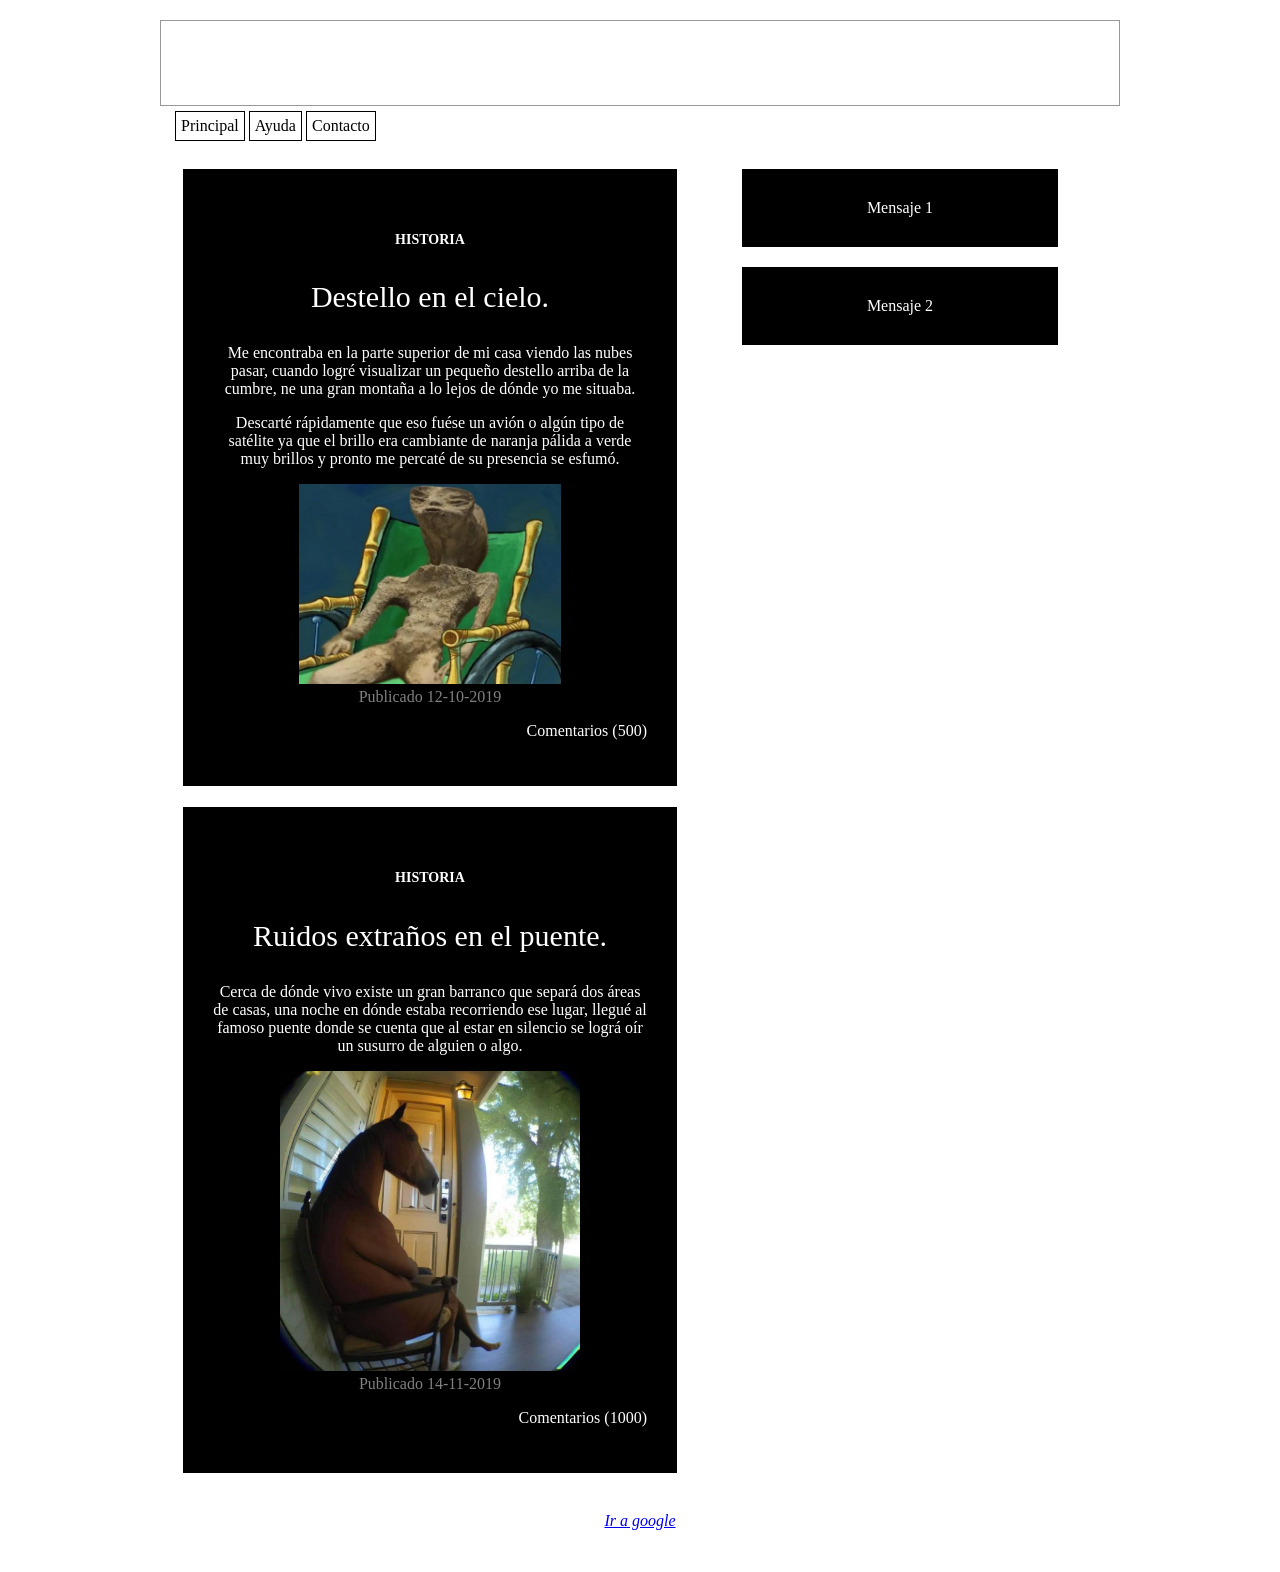
==== index.html @ 08a2db29 "initial commit" ====
<!DOCTYPE html>
<html lang="es">

	<head>
	<meta charset="utf-8"/>
	<title>PRIMER BLOG</title>
	<meta name="description" content="Este es mi primer blog"/>
	<meta name="author" content="M. Gatica Paz"/>
	<meta name="keywords" content="Blog, cuentos, historias y terror"/>
	<link rel="stylesheet" href="estilos.css">
	</head>

	<body style="color:white" background="file:///C:/Users/mgatica/Desktop/TRABAJOS/MI%20BLOG/imagenes/$RHFJY4O.jpg">

	<div class="agrupar">
		
	<header class="header">
		<h1>Mi Blog</h1>
	</header>

	<nav  class="menu">
	<u1>
		<li>Principal</li>
		<li>Ayuda</li>
		<li>Contacto</li>
	</u1>
	</nav>
	
	<section>
		<article>
		<hgroup>
			<h6>HISTORIA</h6>
			<h1>Destello en el cielo.</h1>
		</hgroup>
		
		<p>Me encontraba en la parte superior de mi casa viendo las nubes pasar, 
		   cuando logré visualizar un pequeño destello arriba de la cumbre, 
		   ne una gran montaña a lo lejos de dónde yo me situaba.</p>

		<p>Descarté rápidamente que eso fuése un avión o algún tipo de satélite ya que el brillo era cambiante
		   de naranja pálida a verde muy brillos y pronto me percaté de su presencia se esfumó.</p>

		<center> <img src="imagenes/marciano.jpeg" widht= 200px height= 200px> </center>
		
		<time datetime="12-10-2019">Publicado 12-10-2019</time>

		<footer>
		<p>Comentarios (500)</p>
		</footer>
		
		</article>
		<article>
		<hgroup>
			<h6>HISTORIA</h6>
			<h1>Ruidos extraños en el puente.</h1>
		</hgroup>
		
		<p>Cerca de dónde vivo existe un gran barranco que separá dos áreas de casas, 
		   una noche en dónde estaba recorriendo ese lugar, llegué al famoso puente donde se cuenta que
		   al estar en silencio se lográ oír un susurro de alguien o algo.</p>

		<center> <img src="imagenes/horsemann.jpeg" widht= 300px height= 300px> </center>
		
		<time datetime="14-11-2019">Publicado 14-11-2019</time>

		<footer>
		<p>Comentarios (1000)</p>
		</footer>

		</article>
	</section>
	
	<aside class="columna">
		<blockquote cite="http://google.com">
		Mensaje 1
		</blockquote>

		<blockquote>
		Mensaje 2
		</blockquote>
	</aside>

	<footer class="pie">
		<address class="link">
			<center> <a href="http://google.com"> Ir a google </a> </center>
		</address>
		<center>DERECHOS RESEVADOS 2019-2020</center>
	</footer>

	</body>

</html>
---- estilos.css ----
h1 {
	font-size: 30px;
	font-family: Lucida Calligraphy;
	font-weight: lighter;
   }

h6 {
	font: bold 14px Lucida Calligraphy
   }

p {
	font-family: Ink Free;
  }

header,section,footer,aside,nav,article{
	display: block
	}

body {
	text-align: center;
}

.agrupar {
	width: 960px;
	border: 5px solid white;
	margin: 15px auto;
}

.header { 
	 border: 1px solid #999999;
	 padding: 5px;
	}

.header h1{ 
	 text-align: left;
	}

.menu{
	background: white;
	padding: 5px 15px;
	text-align: left;
     }

.menu li {
	list-style: none;
	padding: 5px;
	border: 1px solid black;
	font: bold 14px;
	display: inline-block;
	color: black;
      }

section{
	margin: 20px;
	width: 500px;
	float: left;
	}

article {
	background: black;
	border: 3px solid white;
	padding: 30px;
	margin-bottom: 15px;
	}

time {
	color: grey;
      }

article footer {
		text-align: right;
		}

.columna {
	margin: 5px 0;
	width: 400px;
	float: left;
	 }

.columna blockquote {
	background: black;
	border: 2px solid white;
	padding: 30px;
	margin-bottom: 15px;
	 }


.pie {
	clear: both;
     }

.link {
	border: 1px solid white;
	background: white;
	margin-bottom: 3px;
     }
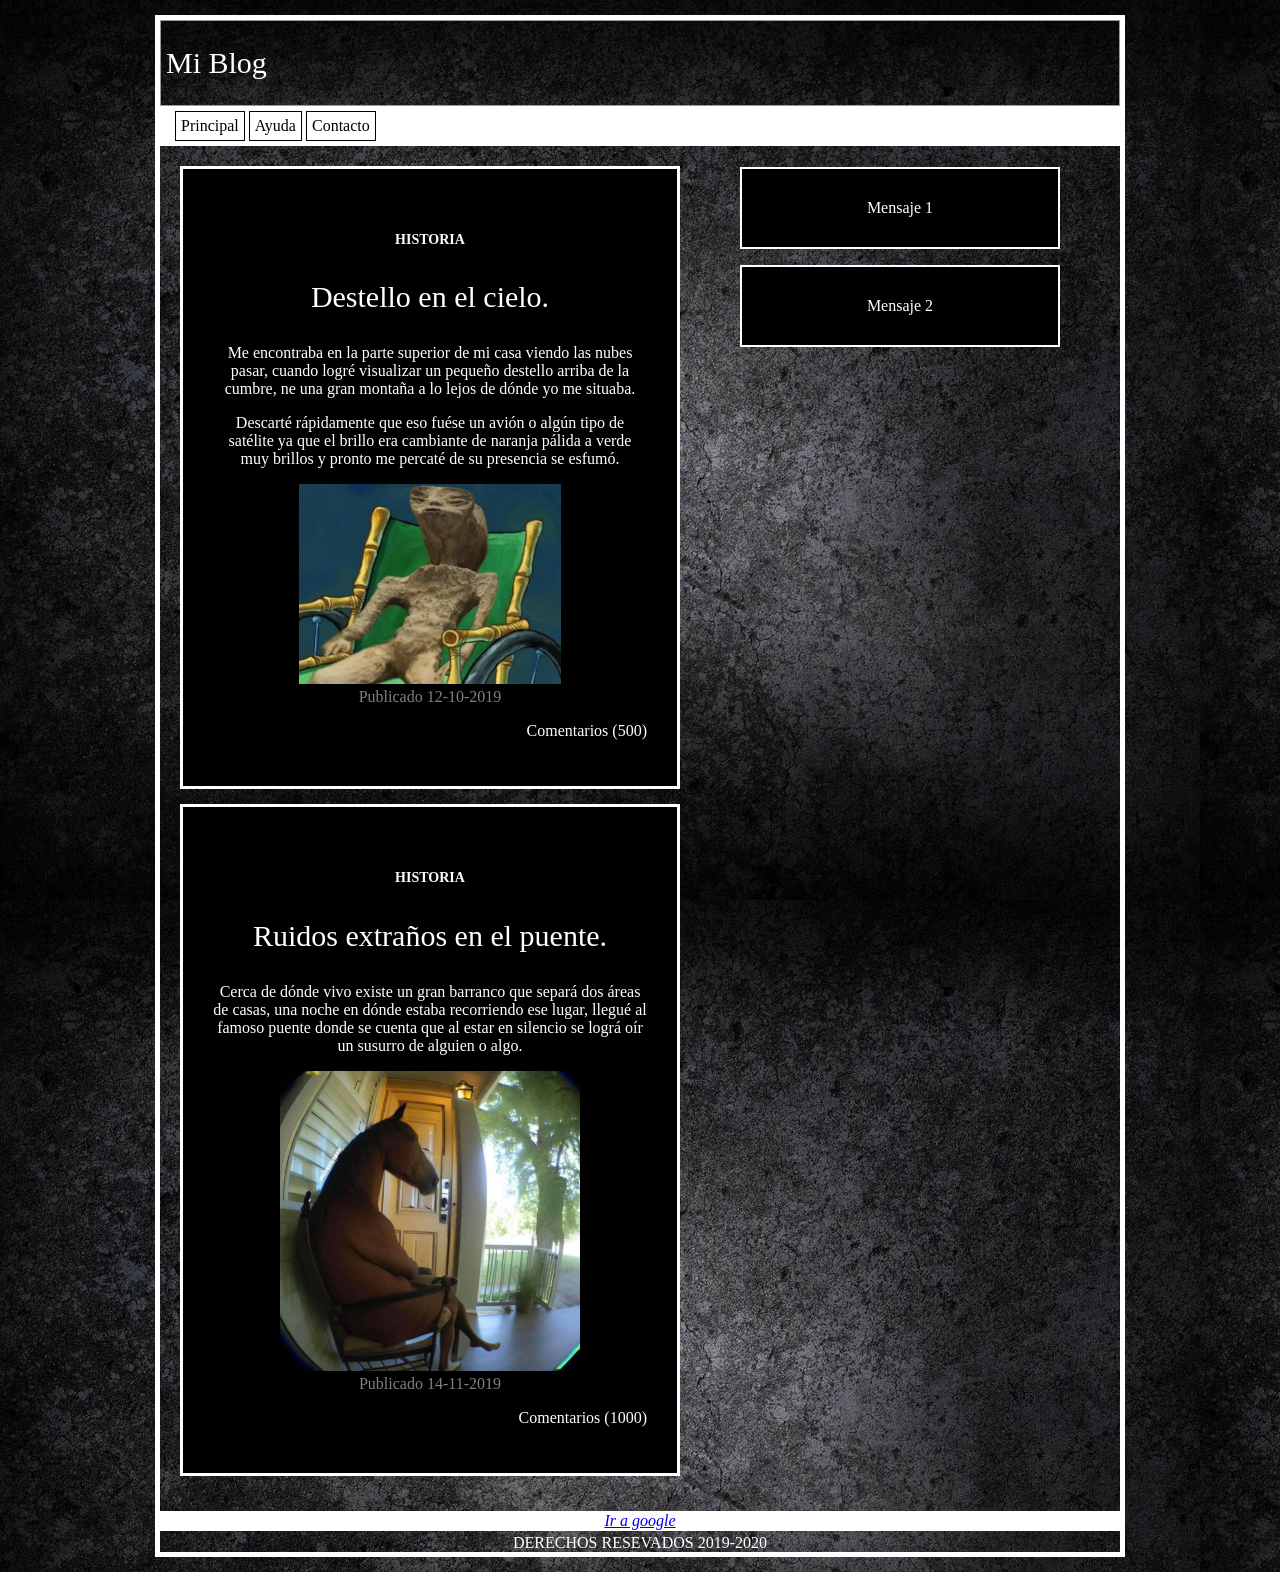
==== commit 43b1b2b2: "Update index.html" ====
--- a/index.html
+++ b/index.html
@@ -10,7 +10,7 @@
 	<link rel="stylesheet" href="estilos.css">
 	</head>
 
-	<body style="color:white" background="file:///C:/Users/mgatica/Desktop/TRABAJOS/MI%20BLOG/imagenes/$RHFJY4O.jpg">
+	<body style="color:white" background="imagenes/$RHFJY4O.jpg">
 
 	<div class="agrupar">
 		
@@ -89,4 +89,4 @@
 
 	</body>
 
-</html>+</html>
